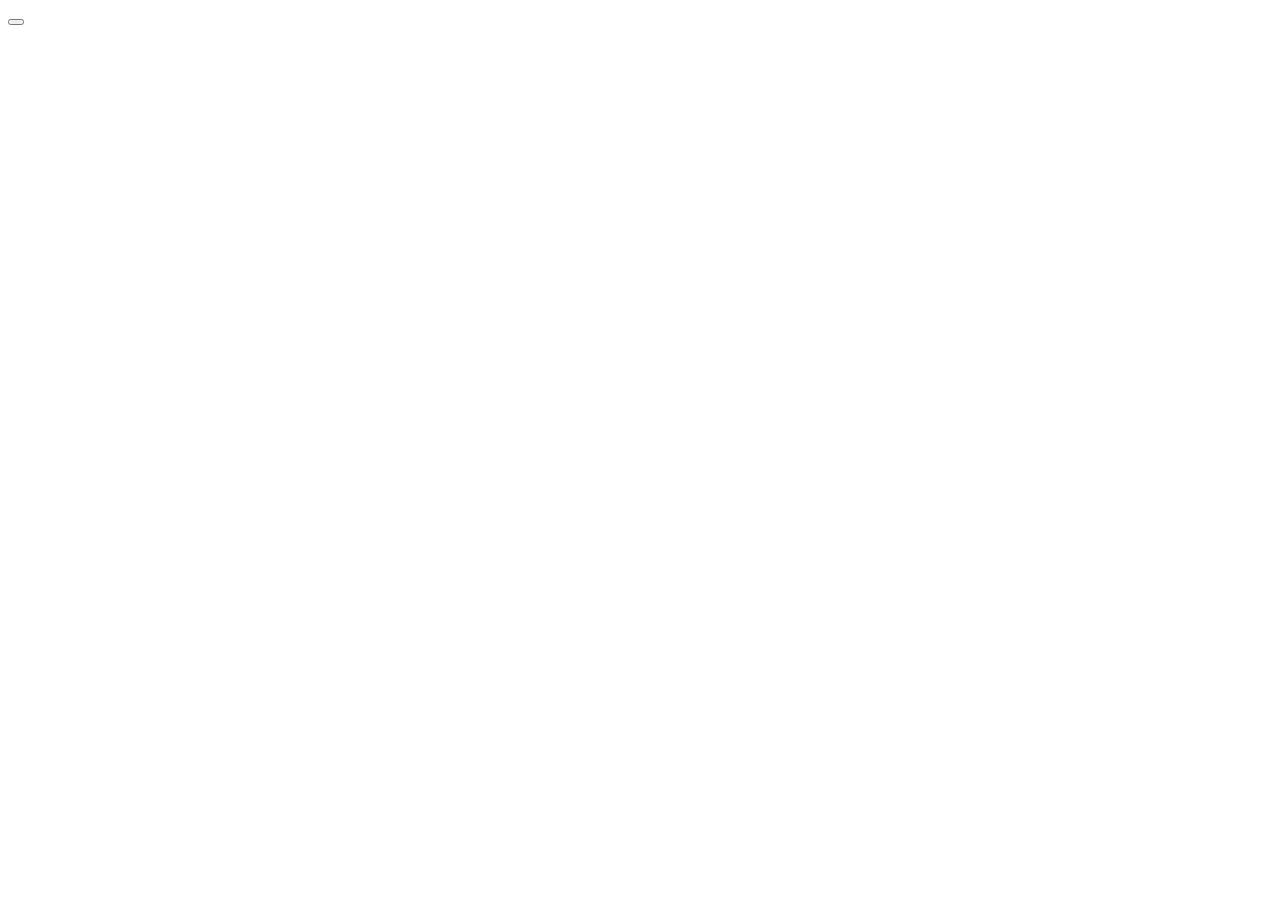
==== 2/index.html @ e079ee3c "first commit" ====
<!DOCTYPE html>
<html lang="en">
<head>
    <meta charset="UTF-8">
    <meta name="viewport" content="width=device-width, initial-scale=1.0">
    <title>Button 2</title>
</head>
<body>
    <button>
        
    </button>
</body>
</html>
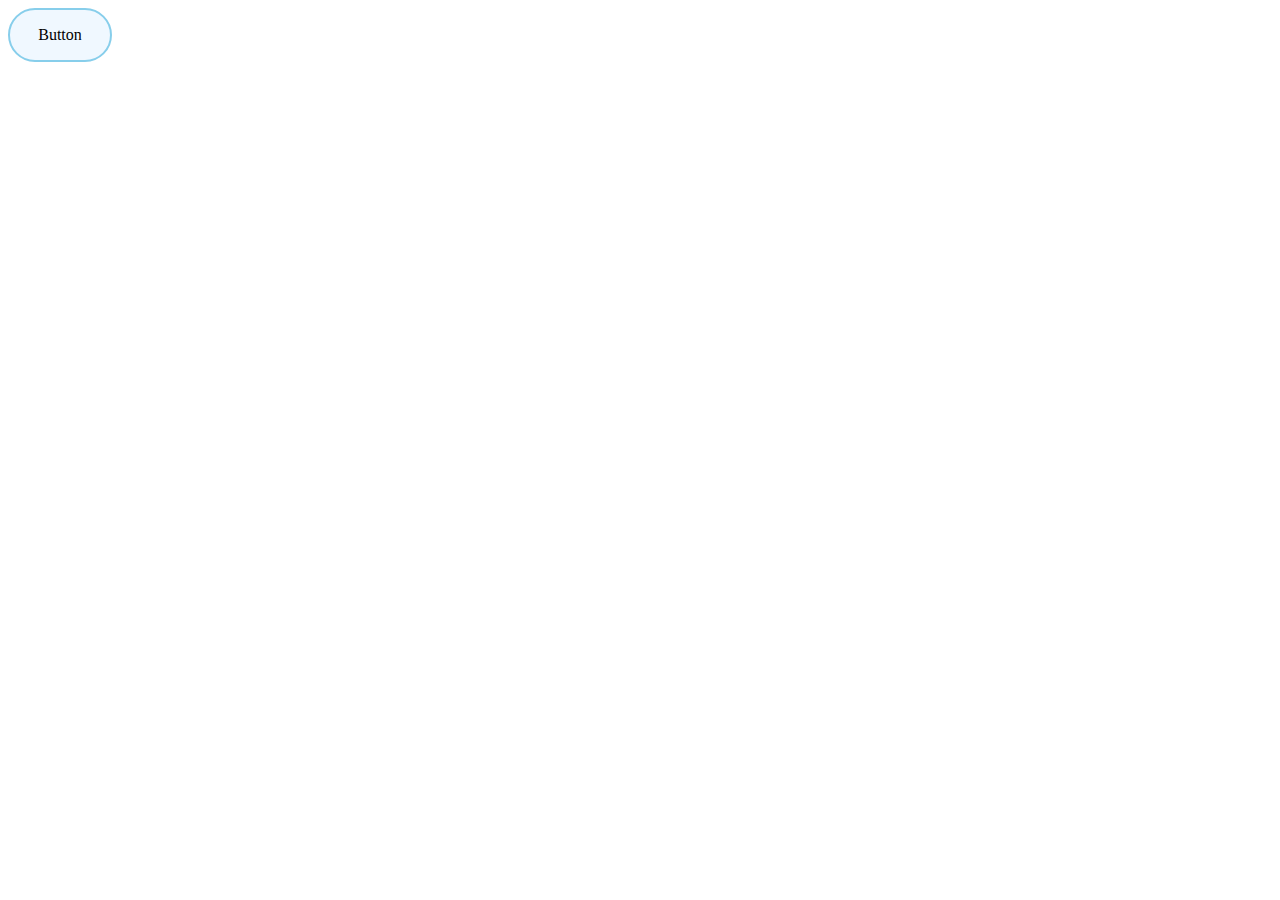
==== commit 72db7bef: "socond commit" ====
--- a/2/index.html
+++ b/2/index.html
@@ -4,10 +4,11 @@
     <meta charset="UTF-8">
     <meta name="viewport" content="width=device-width, initial-scale=1.0">
     <title>Button 2</title>
+    <link rel="stylesheet" href="style.css">
 </head>
 <body>
-    <button>
-        
-    </button>
+   <div class="b">
+    Button
+   </div>
 </body>
 </html>--- a/2/style.css
+++ b/2/style.css
@@ -0,0 +1,19 @@
+.b {
+    display: grid;
+    justify-content:center;
+    align-items:center;
+    border-radius: 40px;
+    border: 2px solid skyblue;
+    background-color:aliceblue;
+    height: 50px;
+    width: 100px;
+    transition: 1s;
+}
+
+.b:hover {
+    background-color: skyblue;
+    color: rgb(255, 36, 36);
+    cursor: pointer;
+    box-shadow: 0px 2px 10px;
+}
+
